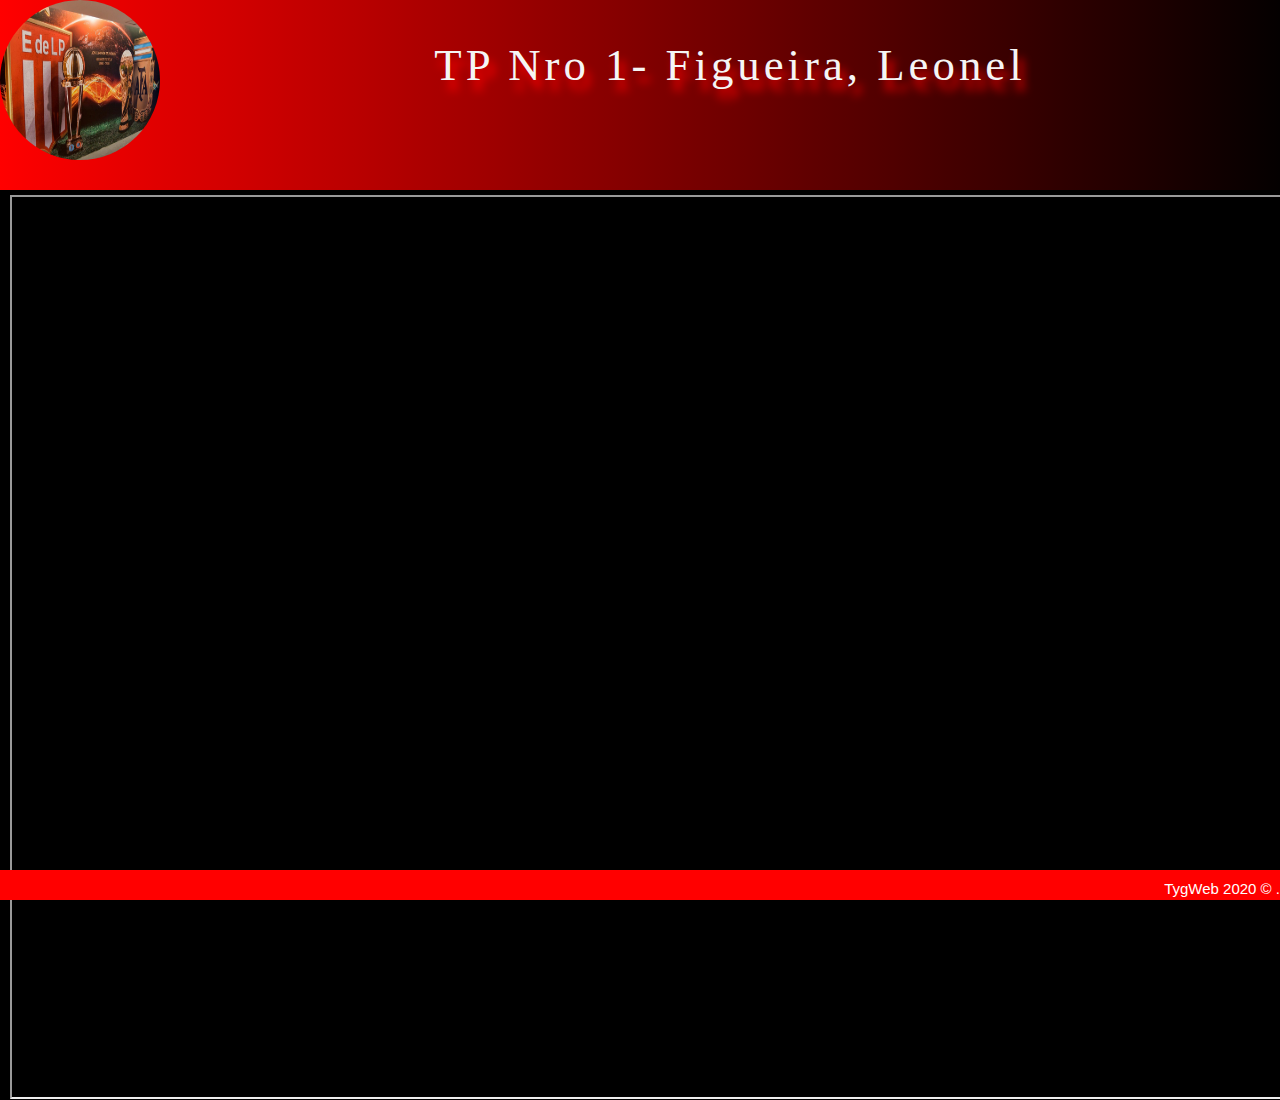
==== argentina.html @ 98917f3f "Agrego graficos de Argentina y La Plata" ====
<!DOCTYPE html>
<html lang="es">

<head>
    <meta charset="UTF-8">
    <meta name="viewport" content="width=device-width, initial-scale=1.0">
    <!-- Esto es un comentario -->
    <title>TP 1 - Tecnologia y gestion web - Figueira Leonel</title>
    <link type="text/css" href="css/estilo.css" rel="stylesheet" />
</head>
<header class="flex-column flex-md-row bd-navbar">
    <div id="logo">
        <a href="index.html"><img src="images/mural.jpg" align="left" /></a>
        <h1 class="bd-title">TP Nro 1- Figueira, Leonel</h1>
    </div>
</header>

<body>
    <div style="width: 100%; position: relative; height: 100%;padding: 5px; padding-left: 10px; overflow: hidden;">
        <iframe
            src="https://coronavirus.msal.gov.ar/publico/d/20as/sala-de-situacion-coronavirus-acceso-publico/d/20as/sala-de-situacion-coronavirus-acceso-publico?orgId=3&refresh=15m"
            width="100%" height="100%" title="Covid en Argentina">
        </iframe>
    </div>
    <footer>
        <p>TygWeb 2020 &copy; .</p>
    </footer>
    <!--<script src="js/userAPI.js"></script>-->
</body>

</html>
<!-- Esto es un comentario -->
---- css/estilo.css ----
* {
  margin: 0px;
  padding: 0px;
}
body {
  background-color: black;
  color: white;
  background: linear-gradient(black, red)
  width: 100%;
  height: 100vw;
}
div.jumbotron {
  background-image: linear-gradient(
    to right,
    rgba(255, 0, 0, 0),
    rgba(255, 0, 0, 1)
  );
  background-color: transparent;
  padding-top: 50px;
}
#movies img,
#movie img {
  width: 100%;
  display: flex;
  justify-content: center;
  align-items: center;
}
label {
  font-weight: 600;
}
.custom-control {
  font-weight: normal;
}
.dropdown-toggle {
  padding-left: 10px;
  border-radius: 0px !important;
}
.dropdown.dropdown-lg .dropdown-menu {
  padding: 15px;
}
.input-group .form-control {
  width: 100%;
  border-radius: 0.25rem !important;
}
.dropdown.dropdown-lg .dropdown-menu {
  min-width: 320px;
}
.dropdown-menu {
  box-shadow: 1px 4px 8px -1px #c1c1c1;
}
.input-group .form-control {
  width: 100%;
  border-radius: 0.25rem !important;
}
.input-group .form-control,
.input-group-addon,
.input-group-btn {
  display: flex;
  align-items: center;
}
.input-group .form-control {
  position: relative;
  z-index: 2;
  flex: 1 1 auto;
  margin-bottom: 0;
}
button,
html [type="button"] {
  -webkit-appearance: button;
}
.dropdown-toggle {
  padding-left: 10px;
  border-radius: 0px !important;
}
.btn-group-lg > .btn,
.btn-lg {
  padding: 0.5rem 1rem;
  font-size: 1.25rem;
  line-height: 1.5;
}
.btn-secondary {
  color: #fff;
  background-color: #868e96;
  border-color: #868e96;
}
.btn {
  display: inline-block;
  font-weight: 400;
  text-align: center;
  white-space: nowrap;
  vertical-align: middle;
  user-select: none;
  border: 1px solid transparent;
  transition: background-color 0.15s ease-in-out, border-color 0.15s ease-in-out,
    box-shadow 0.15s ease-in-out;
}
button,
select {
  text-transform: none;
}
button,
input {
  overflow: visible;
}
button,
input,
optgroup,
select,
textarea {
  margin: 0;
  font-family: inherit;
}
a.navbar-brand {
  color: azure;
}
a.navbar-brand:hover {
  background-color: rgb(169, 169, 169);
  opacity: 0.6;
  transition: 0.3s;
}
.page-link {
  background: grey;
  color: white;
}
#menu1 ul {
  padding: 0%;
}
#menu1 a {
  cursor: pointer;
  color: azure;
  display: inline-block;
  font-family: cursive;
  font-size: 16px;
  padding-left: 2%;
}
#menu1 a:hover {
  background: red;
}
#movies img {
  padding: 4%;
  width: 100%;
  height: 100%;
  margin-bottom: 2%;
}
#thx img {
  width: 80%;
  height: 850%;
  display: block;
  margin: auto;
}
#pag {
  padding: 3%;
}
#pag li {
  cursor: pointer;
}
#pag li a:hover {
  background: beige;
}
#logo h1 {
  font-family:cursive;
  font-size: 3.5vw;
  width:100%; min-width: 150px;max-width: 100%;
  letter-spacing: 4px;
  line-height: 180%;
  text-align: center;
  height: 165px;
  margin-bottom: 0px;
  padding-top: 25px;
  padding-left: 20px;
  justify-content: center;
  background: linear-gradient(white, red)
}
#logo img {
  border-radius: 50%;
  width: 160px;
  height: 160px;
}
#logo .bd-title{
  text-shadow: 5px 10px 10px #FF0000;
  color:whitesmoke;
  font-weight: 400;
  background-image: linear-gradient(
    to right,
    rgba(255, 0, 0, 1),
    black
  );
}
#contenido {
  width: 80%;
  height: 80vh;
  float: right;
  background-image: linear-gradient(
    to right,
    rgba(255, 0, 0, 0),
    rgba(255, 0, 0, 1)
  );
  padding-top: 0px;
}
#contenidopeli{
  justify-content:right;
}
#movies video {
  margin: 0 auto;
}
#frases {
  font-family: "Bangers", cursive;
  width: 80%;
  float: right;
  font-size: 3.5vw;
  border-top: 40px;
  color: red;
  text-align: center;
  justify-content: center;
  align-items: center;
}
#frasesss h6 {
  width: 55%;
  color: #000;
  background: #fff;
  mix-blend-mode: multiply;
  float: right;
  border-top: 40px;
  padding-top: 80px;
  font-family: "Bangers", cursive;
  width: 55%;
  float: left;
  border-top: 40px;
  padding-top: 80px;
  font-size: 40px;
  background-color: #868e96;
}
#contenido h2 {
  font-size: 25px;
  font-family: "Arial";
  text-align: left;
  color: black;
}
#menu1 {
  font-family: Helvetica, Arial;
  background-image: linear-gradient(
    to left,
    rgba(255, 0, 0, 0),
    rgba(255, 0, 0, 1)
  );
  font-size: 25px;
  height: 80%;
  width: 20%;
  float: left;
  position: absolute;
  display: block;
  justify-content: ;
}
#menu ul {
  line-height: 46px;
  list-style: none;
}
#menu ul li {
  height: 46px;
  transition: all 300ms;
}
#menu ul li:hover {
  background: red;
}
#menu a {
  color: black;
  text-decoration: none;
  padding-left: 10px;
  font-family: Arial;
}
footer {
  height: 30px;
  background-color: red;
 position: fixed;
  bottom: 0;
  width: 100%;
}
footer p {
  text-align: right;
  font-family: Arial;
  font-size: 15px;
  line-height: 2.5;
}
header h1 .tw {
  color: white;
  background: #34495e;
  border-radius: 6px;
  border-bottom-right-radius: 0;
  border-bottom-left-radius: 0;
  margin: 0 auto;
  margin-top: 20px;
  padding: 10px 0;
  text-align: center;
  align-content: center;
  width: 550px;
}
section .tw {
  background: #eceff1;
  border-radius: 6px;
  border-top-right-radius: 0;
  border-top-left-radius: 0;
  height: 80%;
  margin: 0 auto;
  margin-top: 5px;
  padding: 10px;
  width: 70%;
}
section .tw p input,
section p .btn {
  display: inline-block;
  vertical-align: top;
}
section h4 {
  background: #eb3312;
  border-radius: 6px;
  color: white;
  padding: 8px 0;
  text-align: center;
}
.mt-5 {
  //display: inline-table;
}
@media (min-width: 960px) {
  #movies .col-md-3 .well {
    height: 390px;
  }
  #movies .col-md-3 img {
    height: 240px;
  }
}
html,
body,
.side-nav {
  height: 100%;
}
table tr th {
  cursor: pointer;
  -webkit-user-select: none;
  -moz-user-select: none;
  -ms-user-select: none;
  user-select: none;
}
.table-responsive thead th { position: sticky; top: 0;
  background-color: #212529;
cursor: pointer; }
.sorting {
  background-color: rgb(245, 24, 24)!important;
}
.asc:after {
  content: ' ↑';
}
.desc:after {
  content: " ↓";
}
.my-custom-scrollbar {
  position: relative;
  width: 100%;
  height: 60vh;
  overflow: auto;
  margin: 0 auto;
  margin-top: 5px;
  padding: 10px;
}
.container::-webkit-scrollbar {
  width: 8px;     /* Tamaño del scroll en vertical */
  height: 8px;    /* Tamaño del scroll en horizontal */
  display: none;  /* Ocultar scroll */
}
 .twitter-timeline twitter-timeline-rendered{
  width: 100%;
  padding: 30px;
}
#contenido5 {
  display: inline;
  float: right;
  background-image: linear-gradient(
    to right,
    rgba(255, 0, 0, 1),
    rgba(255, 0, 0, 0),
  );
  padding-top: 0px;
}
#menu2 ul {
  padding: 0%;
}
#menu2 a {
  cursor: pointer;
  color: azure;
  display: inline-block;
  font-family: cursive;
  font-size: 70%;
  padding-left: 2%;
}
#menu2 a:hover {
  background: red;
}
#menu2 {
  font-family: Helvetica, Arial;
  background-image: linear-gradient(
    to right,
    rgba(255, 0, 0, 0),
    rgba(255, 0, 0, 1)
  ); }
  #contenido777 {
    float: right;
    background-image: linear-gradient(
      to right,
      rgba(255, 0, 0, 0),
      rgba(255, 0, 0, 1)
    );
    padding-top: 0px;
  }
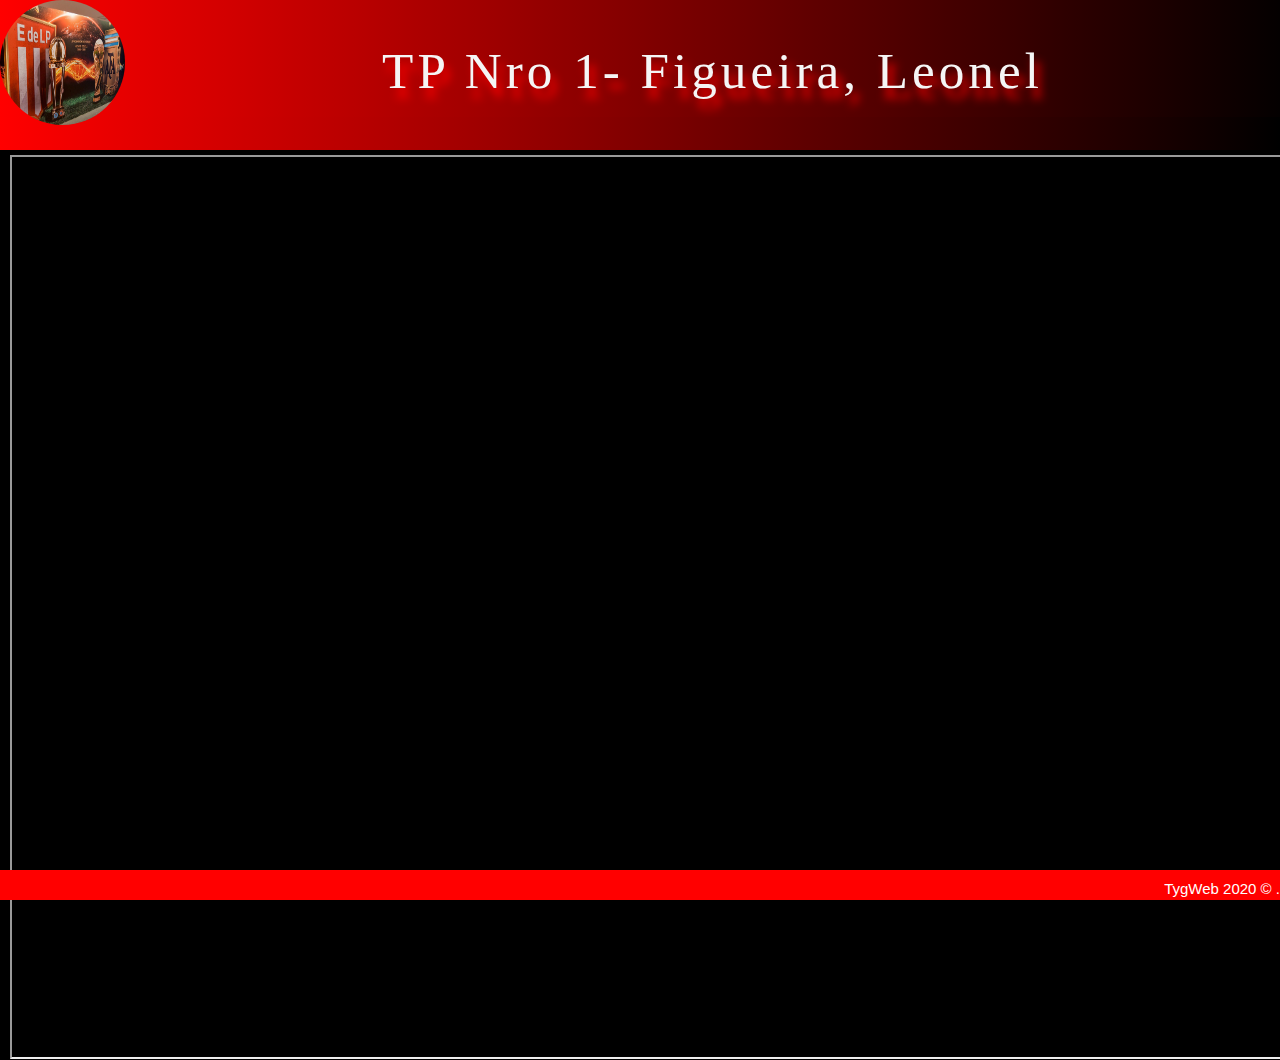
==== commit 829d1a50: "SacoResponsive" ====
--- a/argentina.html
+++ b/argentina.html
@@ -3,7 +3,7 @@
 
 <head>
     <meta charset="UTF-8">
-    <meta name="viewport" content="width=device-width, initial-scale=1.0">
+    
     <!-- Esto es un comentario -->
     <title>TP 1 - Tecnologia y gestion web - Figueira Leonel</title>
     <link type="text/css" href="css/estilo.css" rel="stylesheet" />
--- a/css/estilo.css
+++ b/css/estilo.css
@@ -157,14 +157,26 @@
 #pag li a:hover {
   background: beige;
 }
+#logo  {
+  
+  width:100%; min-width: 150px;max-width: 100%;
+ 
+  height: 150px;
+  
+  background-image: linear-gradient(
+    to right,
+    rgba(255, 0, 0, 1),
+    black
+  );
+}
 #logo h1 {
   font-family:cursive;
-  font-size: 3.5vw;
+  
   width:100%; min-width: 150px;max-width: 100%;
   letter-spacing: 4px;
   line-height: 180%;
   text-align: center;
-  height: 165px;
+  
   margin-bottom: 0px;
   padding-top: 25px;
   padding-left: 20px;
@@ -173,8 +185,11 @@
 }
 #logo img {
   border-radius: 50%;
-  width: 160px;
-  height: 160px;
+  width: 125px;
+  height: 125px;
+  margin-bottom: 0px;
+  
+
 }
 #logo .bd-title{
   text-shadow: 5px 10px 10px #FF0000;
@@ -185,10 +200,11 @@
     rgba(255, 0, 0, 1),
     black
   );
+  font-size: 4vw;
 }
 #contenido {
   width: 80%;
-  height: 80vh;
+  height: 90vh;
   float: right;
   background-image: linear-gradient(
     to right,
@@ -244,7 +260,7 @@
     rgba(255, 0, 0, 1)
   );
   font-size: 25px;
-  height: 80%;
+  height: 95vh;
   width: 20%;
   float: left;
   position: absolute;
@@ -401,12 +417,3 @@
     rgba(255, 0, 0, 0),
     rgba(255, 0, 0, 1)
   ); }
-  #contenido777 {
-    float: right;
-    background-image: linear-gradient(
-      to right,
-      rgba(255, 0, 0, 0),
-      rgba(255, 0, 0, 1)
-    );
-    padding-top: 0px;
-  }